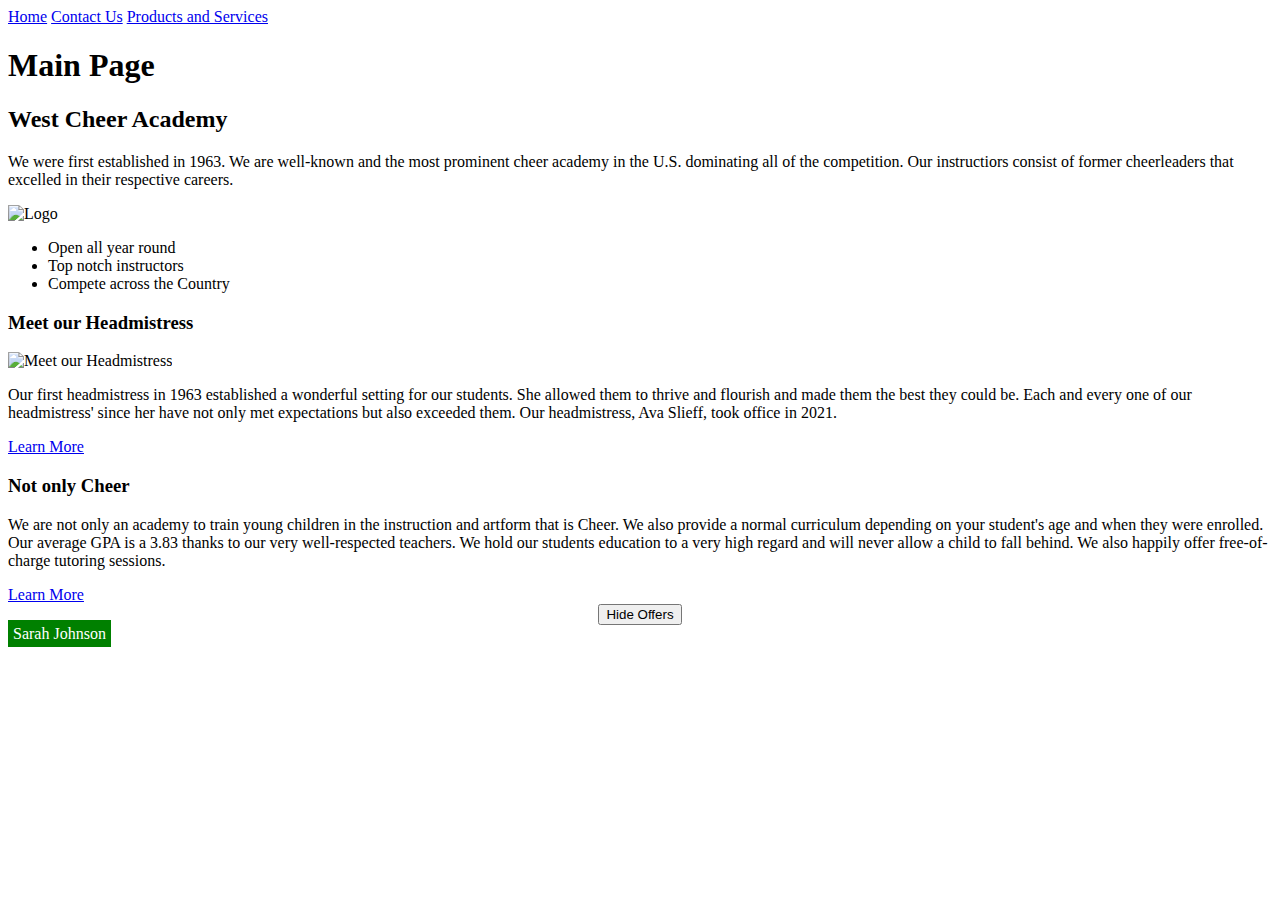
==== home.html @ 98a2fe8b "added name at the bottom of the home page" ====
<!DOCTYPE html>
<html lang="en">
  <head>
    <title>Assignment 13a</title>

    <meta charset="utf-8" />
    <meta http-equiv="X-UA-Compatible" content="IE=edge" />
    <meta name="viewport" content="width=device=width, initial-scale=1" />

    <!-- Import the webpage's stylesheet -->
    <link rel="stylesheet" text="text/css" href="style.css" />
  </head>
  <body>
    <nav>
      <a href="index.html" class="btn2">Home</a>
      <a href="contactus.html" class="btn2">Contact Us</a>
      <a href="#" class="btn2">Products and Services</a>
    </nav>
    <h1>Main Page</h1>
    <div class="column-layout">
      <div class="maincolumn">
        <h2>West Cheer Academy</h2>
        <p>
           We were first established in 1963. We are well-known and the most prominent cheer academy in the U.S. dominating all of the competition. Our instructiors consist of former cheerleaders that excelled in their respective careers.
        </p>
      </div>
      <div class="sidebar">
        <img
          src="https://cdn.glitch.global/769006fd-c350-4fb7-bf02-195de82eca5d/West%20Cheer%20Academy.png?v=1669591045266"
          alt="Logo"
          style="width: 100px height: 100px"
        />
        <ul>
          <li>Open all year round</li>
      <li>Top notch instructors</li>
          <li>Compete across the Country</li>
        </ul>
      </div>
    </div>
    <div class="coloredcontainers" id="specialoffers">
      <div class="color1">
        <h3>Meet our Headmistress</h3>
        <img
          class="img2"
          src="https://cdn.glitch.global/769006fd-c350-4fb7-bf02-195de82eca5d/IMG-4388%20copy-Original.jpg?v=1669591313233"
          alt="Meet our Headmistress"
          style="width: 100px height: 100px"
        />
        <p>
          Our first headmistress in 1963 established a wonderful setting for our students. She allowed them to thrive and flourish and made them the best they could be. Each and every one of our headmistress' since her have not only met expectations but also exceeded them. Our headmistress, Ava Slieff, took office in 2021. 
        </p>
        <nav>
          <a href="#" class="btn3">Learn More</a>
        </nav>
      </div>
      <div class="color2">
        <h3>Not only Cheer</h3>
        <p>
          We are not only an academy to train young children in the instruction and artform that is Cheer. We also provide a normal curriculum depending on your student's age and when they were enrolled. Our average GPA is a 3.83 thanks to our very well-respected teachers. We hold our students education to a very high regard and will never allow a child to fall behind. We also happily offer free-of-charge tutoring sessions. 
        </p>
        <nav>
          <a href="#" class="btn3">Learn More</a>
        </nav>
      </div>
    </div>
    <div style="text-align:center;">
      <button id="hidebutton" onclick="hideAds()">Hide Offers</button>
    </div>
    <span style="background-color:green; color:white; padding:5px;"> Sarah Johnson </span>
  </body>
  
  <script>
    function hideAds() {
      var x = document.getElementById("specialoffers");
      var y = document.getElementById("hidebutton");
      x.style.display = "none";
      y.style.display = "none";
    }
  </script>
</html>
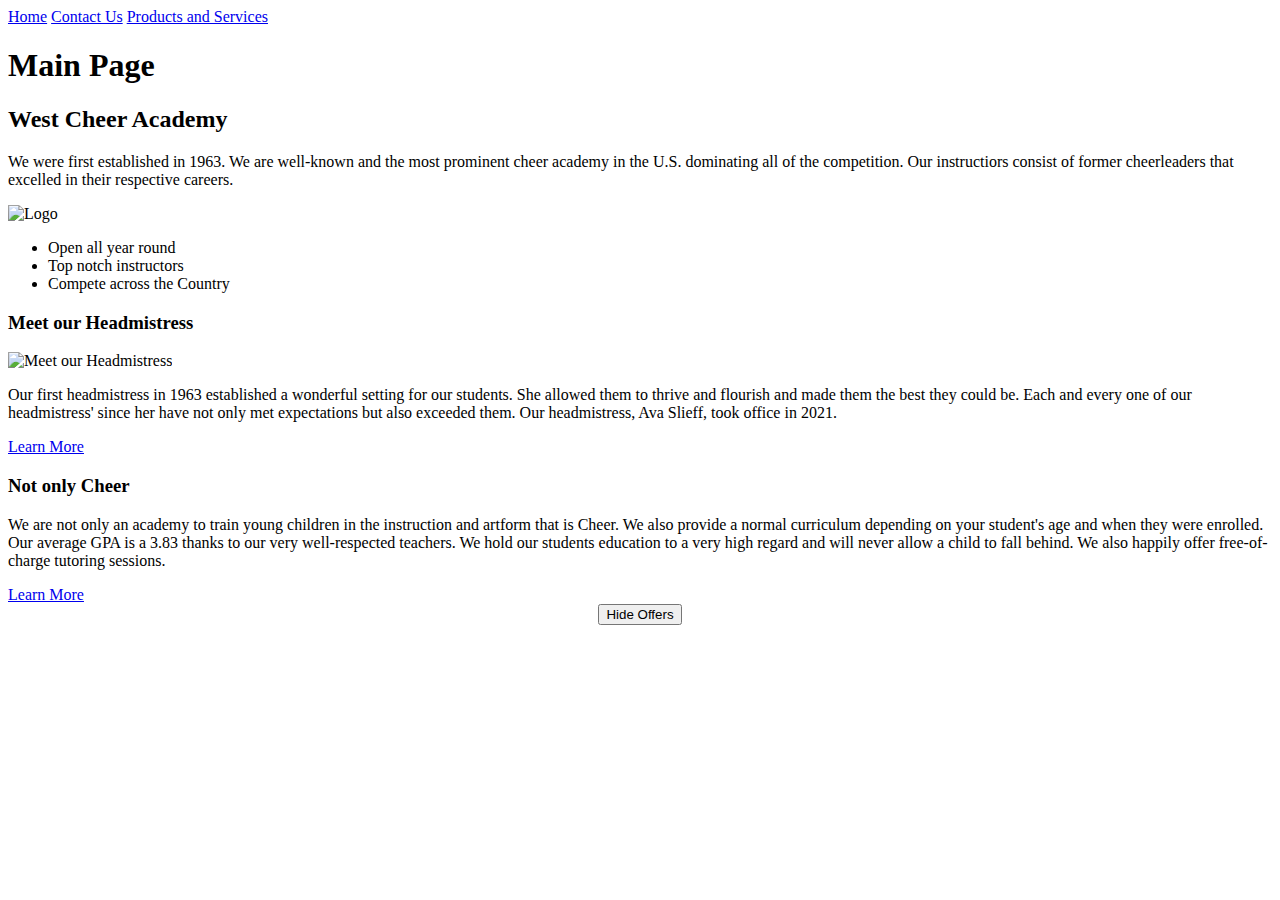
==== commit 1d7f52f1: "Added name at the bottom of the home page" ====
--- a/home.html
+++ b/home.html
@@ -66,7 +66,6 @@
     <div style="text-align:center;">
       <button id="hidebutton" onclick="hideAds()">Hide Offers</button>
     </div>
-    <span style="background-color:green; color:white; padding:5px;"> Sarah Johnson </span>
   </body>
   
   <script>
@@ -76,5 +75,6 @@
       x.style.display = "none";
       y.style.display = "none";
     }
+    <span style="background-color:green; padding:5px;">Hannan Olave</span>
   </script>
 </html>
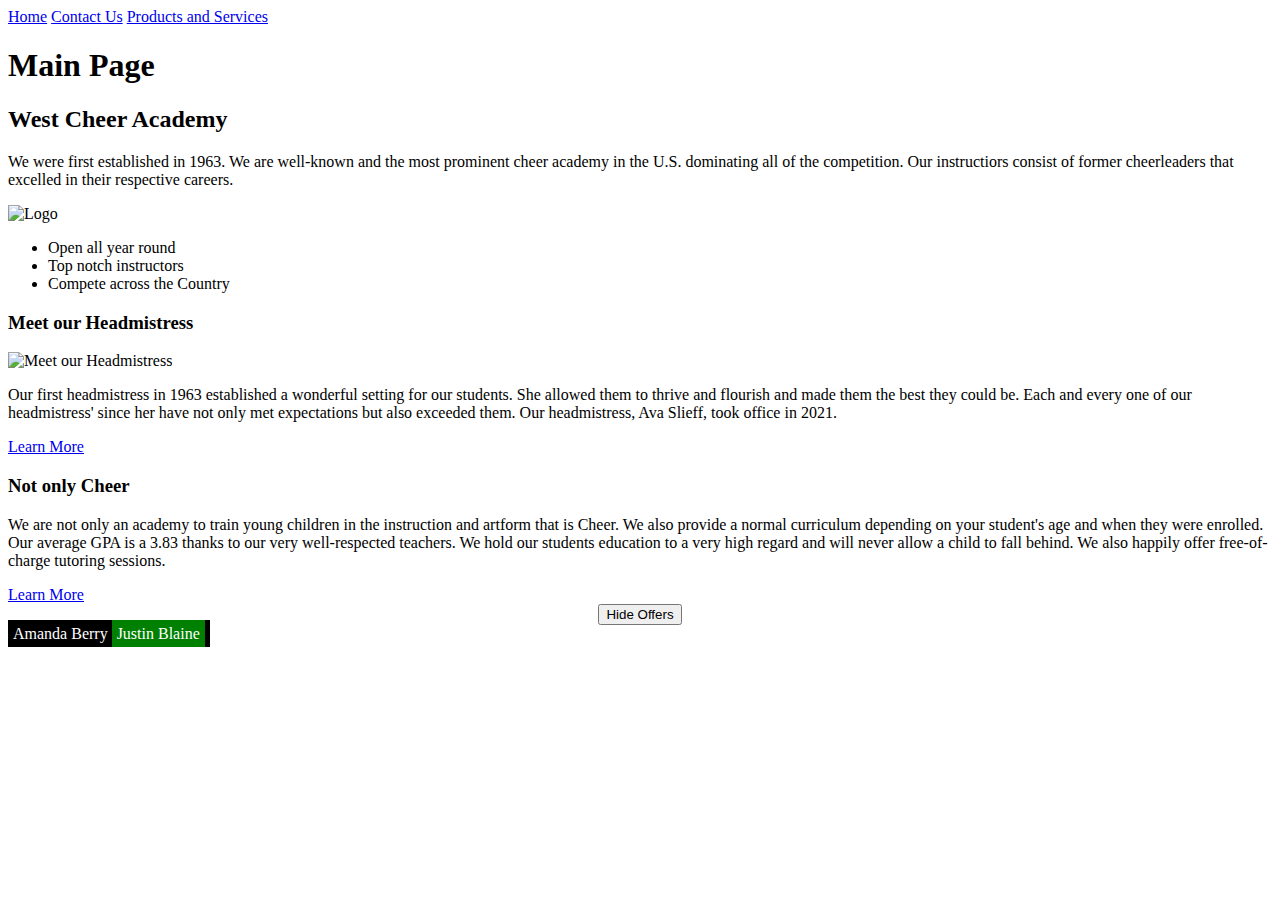
==== commit f5159e75: "Merge pull request #5 from 3amacber/main" ====
--- a/home.html
+++ b/home.html
@@ -66,15 +66,15 @@
     <div style="text-align:center;">
       <button id="hidebutton" onclick="hideAds()">Hide Offers</button>
     </div>
-  </body>
-  
-  <script>
+    <script>
     function hideAds() {
       var x = document.getElementById("specialoffers");
       var y = document.getElementById("hidebutton");
       x.style.display = "none";
       y.style.display = "none";
     }
-    <span style="background-color:green; padding:5px;">Hannan Olave</span>
   </script>
+  <span style="background-color:black; color:white; padding:5px"> Amanda Berry </style>
+    <span style="background-color:green; color:white; padding:5px"> Justin Blaine</span>
+  </body>
 </html>
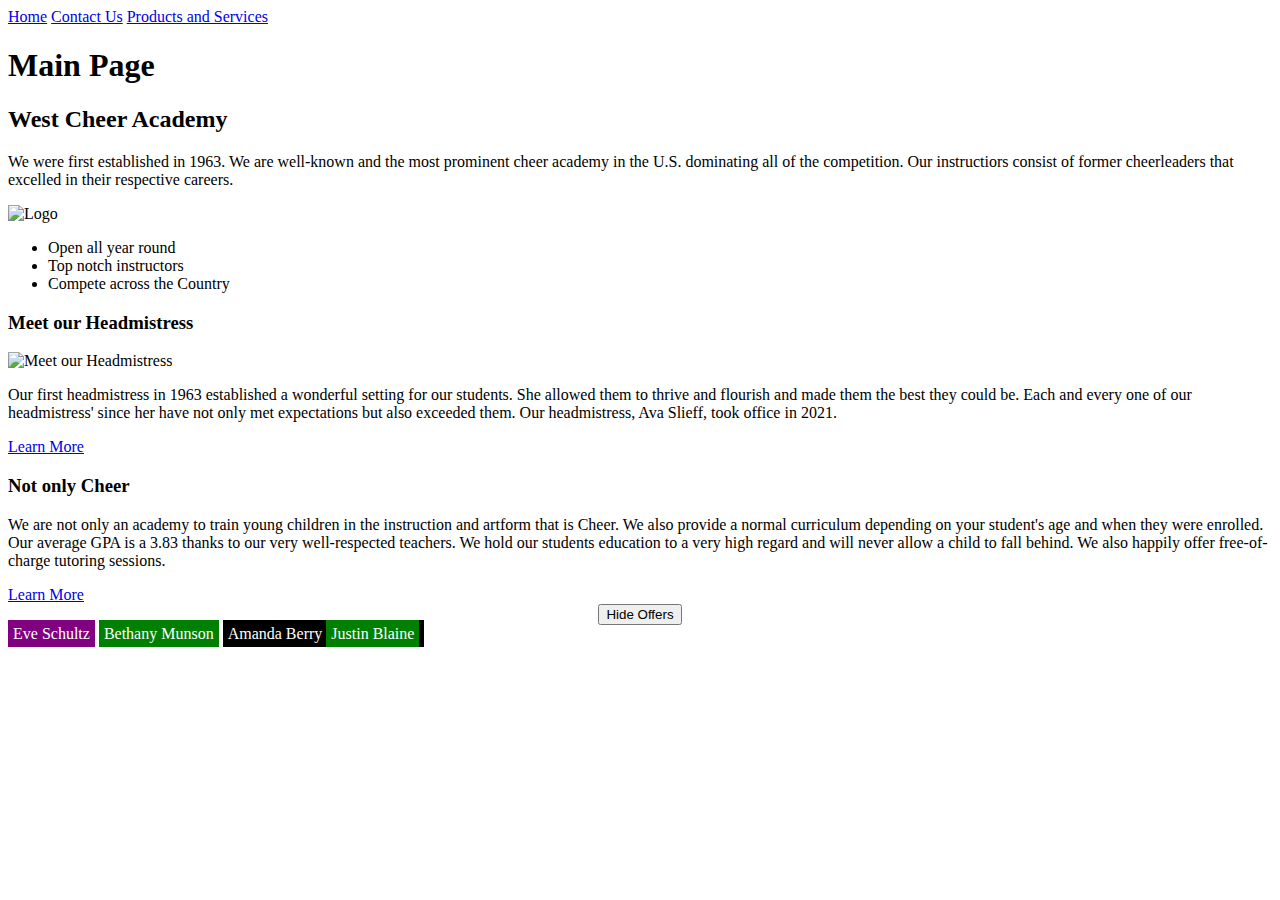
==== commit 3d7e8995: "Merge branch 'main' into main" ====
--- a/home.html
+++ b/home.html
@@ -74,6 +74,8 @@
       y.style.display = "none";
     }
   </script>
+  <span style="background-color:purple; color:white; padding:5px;">Eve Schultz</span>
+  <span style="background-color:green; color:white; padding:5px;"> Bethany Munson</span>
   <span style="background-color:black; color:white; padding:5px"> Amanda Berry </style>
     <span style="background-color:green; color:white; padding:5px"> Justin Blaine</span>
   </body>
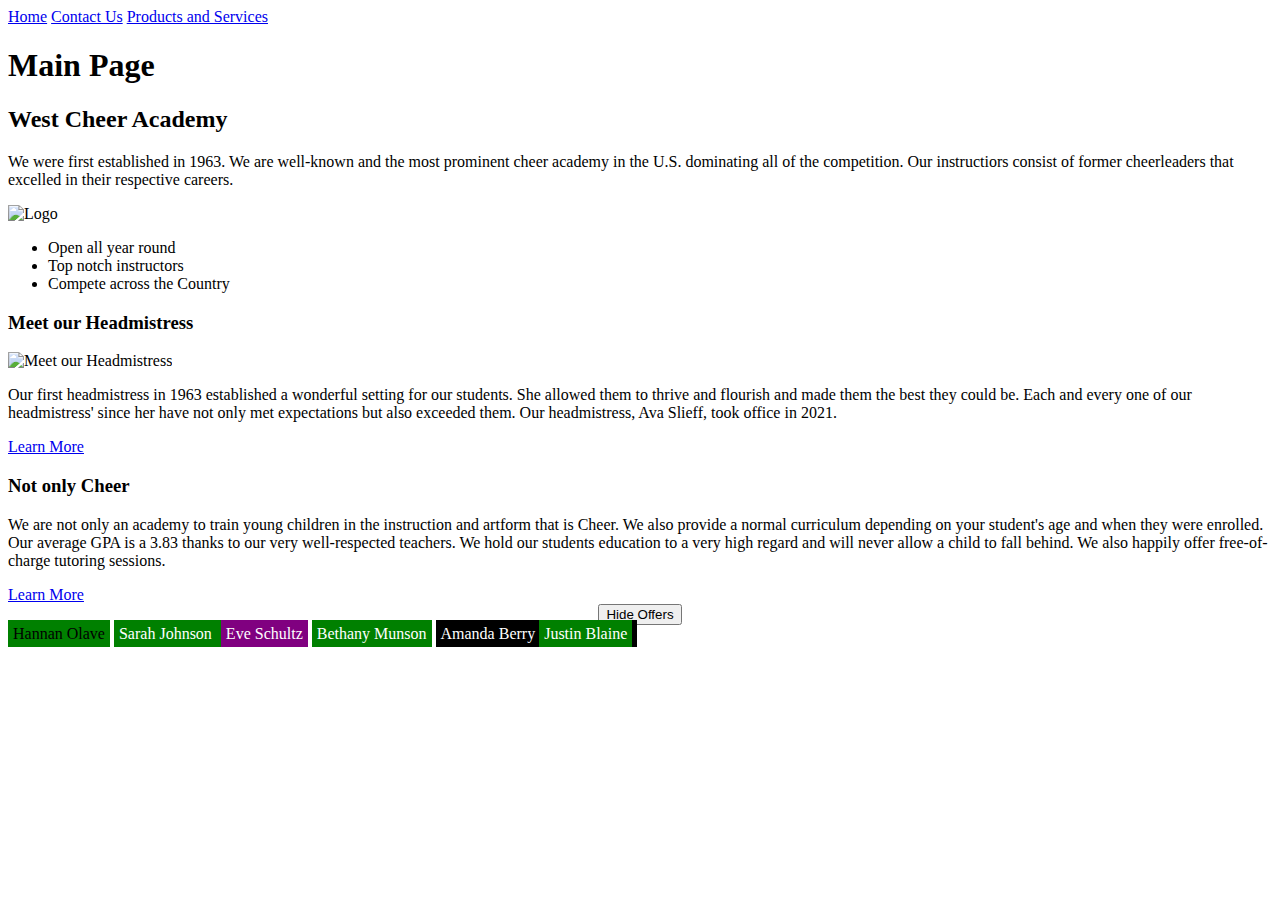
==== commit de3f6899: "Merge pull request #1 from Sgjishere/main" ====
--- a/home.html
+++ b/home.html
@@ -66,6 +66,7 @@
     <div style="text-align:center;">
       <button id="hidebutton" onclick="hideAds()">Hide Offers</button>
     </div>
+  
     <script>
     function hideAds() {
       var x = document.getElementById("specialoffers");
@@ -74,6 +75,8 @@
       y.style.display = "none";
     }
   </script>
+    <span style="background-color:green; padding:5px;">Hannan Olave</span>
+   <span style="background-color:green; color:white; padding:5px;"> Sarah Johnson </span>
   <span style="background-color:purple; color:white; padding:5px;">Eve Schultz</span>
   <span style="background-color:green; color:white; padding:5px;"> Bethany Munson</span>
   <span style="background-color:black; color:white; padding:5px"> Amanda Berry </style>
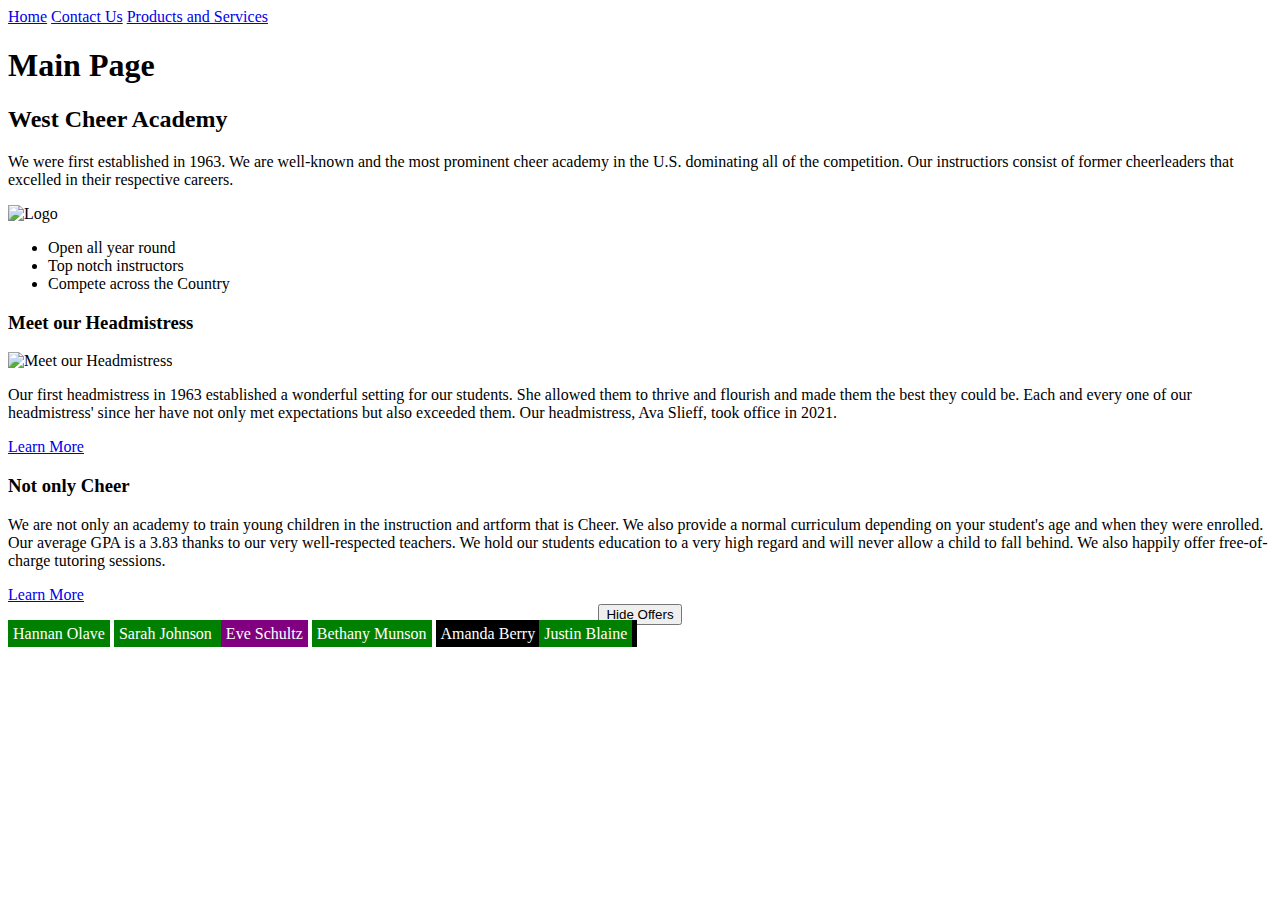
==== commit 234aa0aa: "Update home.html" ====
--- a/home.html
+++ b/home.html
@@ -75,7 +75,7 @@
       y.style.display = "none";
     }
   </script>
-    <span style="background-color:green; padding:5px;">Hannan Olave</span>
+    <span style="background-color:green; color:white; padding:5px;">Hannan Olave</span>
    <span style="background-color:green; color:white; padding:5px;"> Sarah Johnson </span>
   <span style="background-color:purple; color:white; padding:5px;">Eve Schultz</span>
   <span style="background-color:green; color:white; padding:5px;"> Bethany Munson</span>
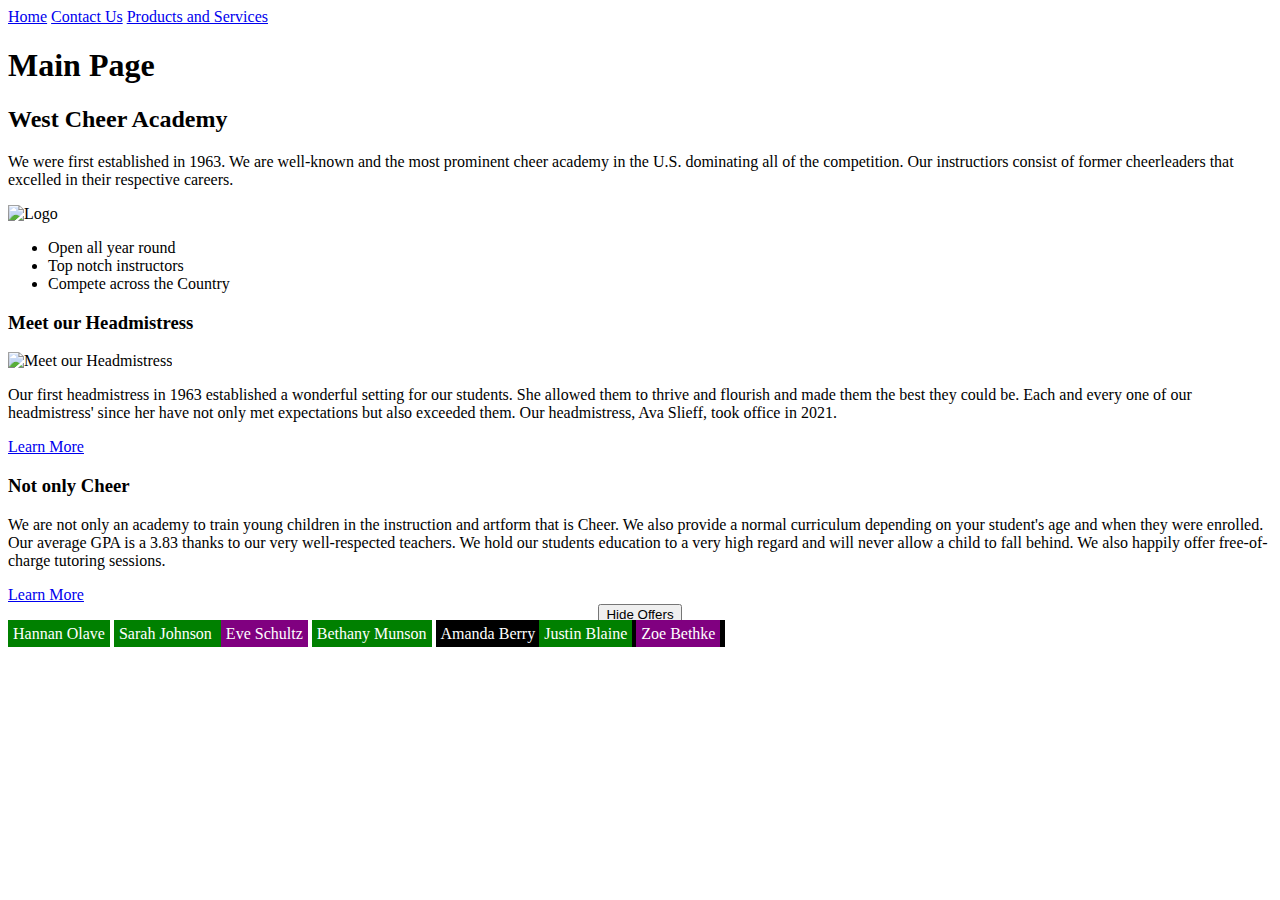
==== commit e8831342: "Added name to bottom of Home Page" ====
--- a/home.html
+++ b/home.html
@@ -66,20 +66,19 @@
     <div style="text-align:center;">
       <button id="hidebutton" onclick="hideAds()">Hide Offers</button>
     </div>
-  
-    <script>
-    function hideAds() {
-      var x = document.getElementById("specialoffers");
-      var y = document.getElementById("hidebutton");
-      x.style.display = "none";
-      y.style.display = "none";
-    }
-  </script>
     <span style="background-color:green; color:white; padding:5px;">Hannan Olave</span>
    <span style="background-color:green; color:white; padding:5px;"> Sarah Johnson </span>
   <span style="background-color:purple; color:white; padding:5px;">Eve Schultz</span>
   <span style="background-color:green; color:white; padding:5px;"> Bethany Munson</span>
   <span style="background-color:black; color:white; padding:5px"> Amanda Berry </style>
     <span style="background-color:green; color:white; padding:5px"> Justin Blaine</span>
+  <span style="background-color:purple; color:white; padding:5px;">Zoe Bethke</span>
   </body>
+  <script>
+    function hideAds() {
+      var x = document.getElementById("specialoffers");
+      var y = document.getElementById("hidebutton");
+      x.style.display = "none";
+      y.style.display = "none"; }
+  </script>
 </html>
